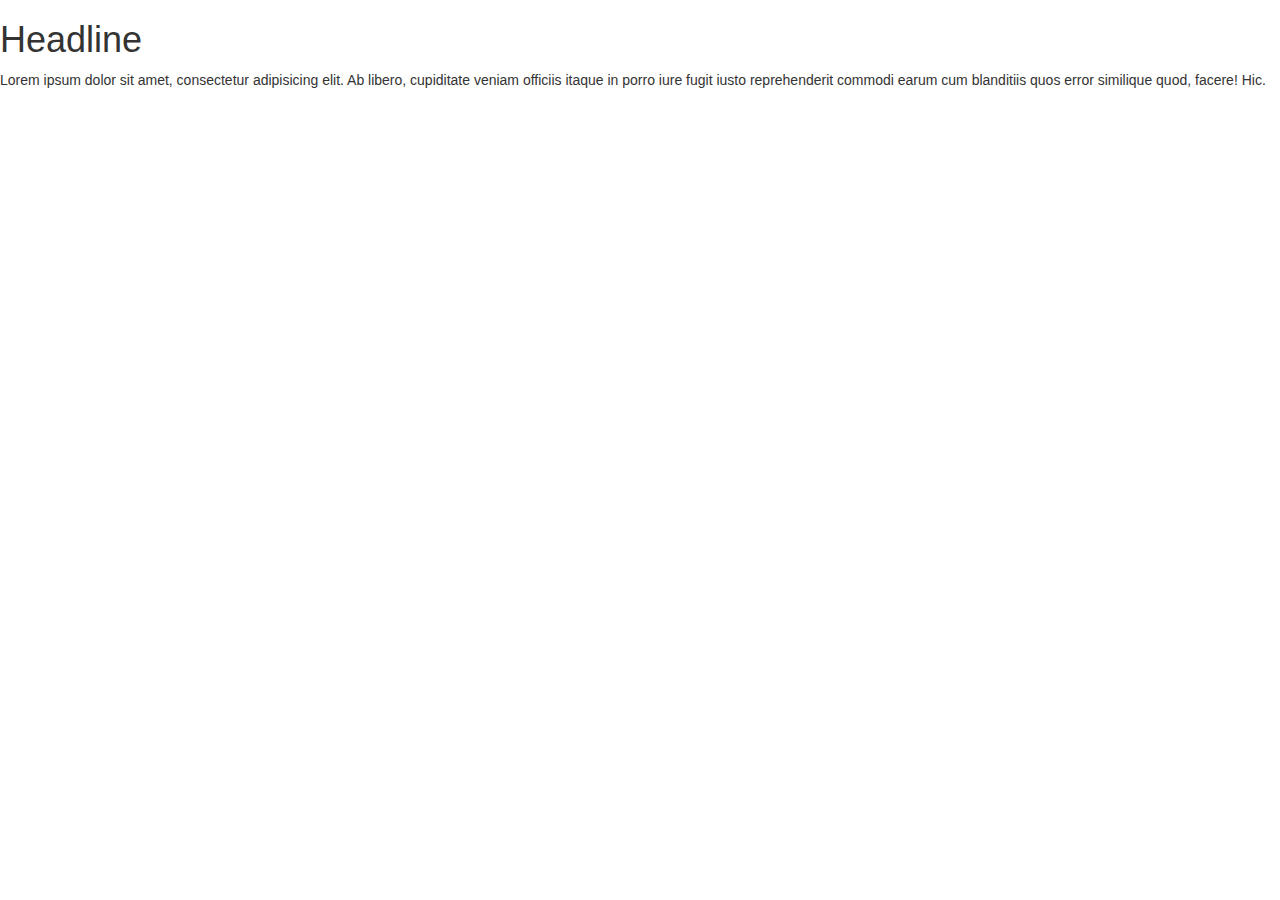
==== Grid/02_01/bootstrap/index.html @ 823a4f00 "Restructure folders to follow video, include chapter 2 exercise." ====
<!DOCTYPE html>
<html lang="en">
<head>
  <meta charset="UTF-8">
  <meta http-equiv="X-UA-Compatible" content="IE=edge">
  <meta name="viewport" content="width=device-width, initial-scale=1">
  <link rel="stylesheet" href="css/bootstrap.min.css">
  <link rel="stylesheet" href="css/styles.css">
  <title>Bootstrap</title>
</head>
<body>
<h1>Headline</h1>
<p>Lorem ipsum dolor sit amet, consectetur adipisicing elit. Ab libero, cupiditate veniam officiis itaque in porro iure fugit iusto reprehenderit commodi earum cum blanditiis quos error similique quod, facere! Hic.</p>
  
<script src="js/jquery-2.1.4.min.js"></script>
<script src="js/bootstrap.min.js"></script>
<script src="js/script.js"></script>
</body>
</html>
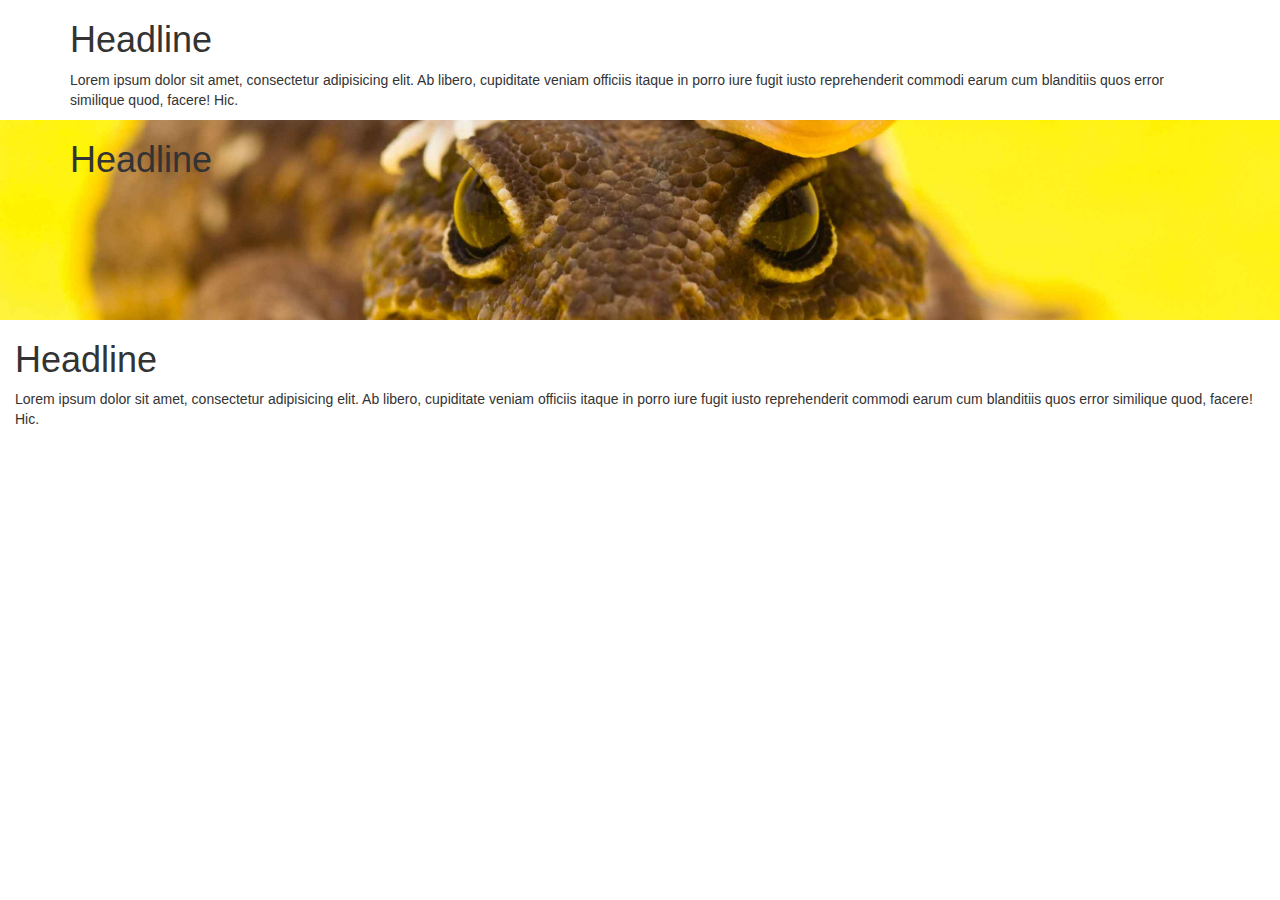
==== commit 305492e1: "Review different types of containers and uses." ====
--- a/Grid/02_01/bootstrap/index.html
+++ b/Grid/02_01/bootstrap/index.html
@@ -9,11 +9,32 @@
   <title>Bootstrap</title>
 </head>
 <body>
-<h1>Headline</h1>
-<p>Lorem ipsum dolor sit amet, consectetur adipisicing elit. Ab libero, cupiditate veniam officiis itaque in porro iure fugit iusto reprehenderit commodi earum cum blanditiis quos error similique quod, facere! Hic.</p>
-  
+
+<!-- this block will jump to different break points -->
+<div class="container">
+  <h1>Headline</h1>
+  <p>Lorem ipsum dolor sit amet, consectetur adipisicing elit. Ab libero, cupiditate veniam officiis itaque in porro iure fugit iusto reprehenderit commodi earum cum blanditiis quos error similique quod, facere! Hic.</p>
+</div>
+
+<!-- put image outside of container so it gets to full width of browser
+keep headline content within container so it stays in the section -->
+<header class="bgimage">
+  <div class="container">
+    <h1>Headline</h1>
+  </div>
+</header>
+
+
+
+<!-- this block is fluid, will adjust to full width when you resize window -->
+<div class="container-fluid">
+  <h1>Headline</h1>
+  <p>Lorem ipsum dolor sit amet, consectetur adipisicing elit. Ab libero, cupiditate veniam officiis itaque in porro iure fugit iusto reprehenderit commodi earum cum blanditiis quos error similique quod, facere! Hic.</p>
+</div>
+
+
 <script src="js/jquery-2.1.4.min.js"></script>
 <script src="js/bootstrap.min.js"></script>
 <script src="js/script.js"></script>
 </body>
-</html>+</html>
--- a/Grid/02_01/bootstrap/css/styles.css
+++ b/Grid/02_01/bootstrap/css/styles.css
@@ -0,0 +1,6 @@
+.bgimage {
+  background-image: url(../images/reptiles.jpg);
+  background-position: center;
+  background-size: cover;
+  height: 200px;
+}
